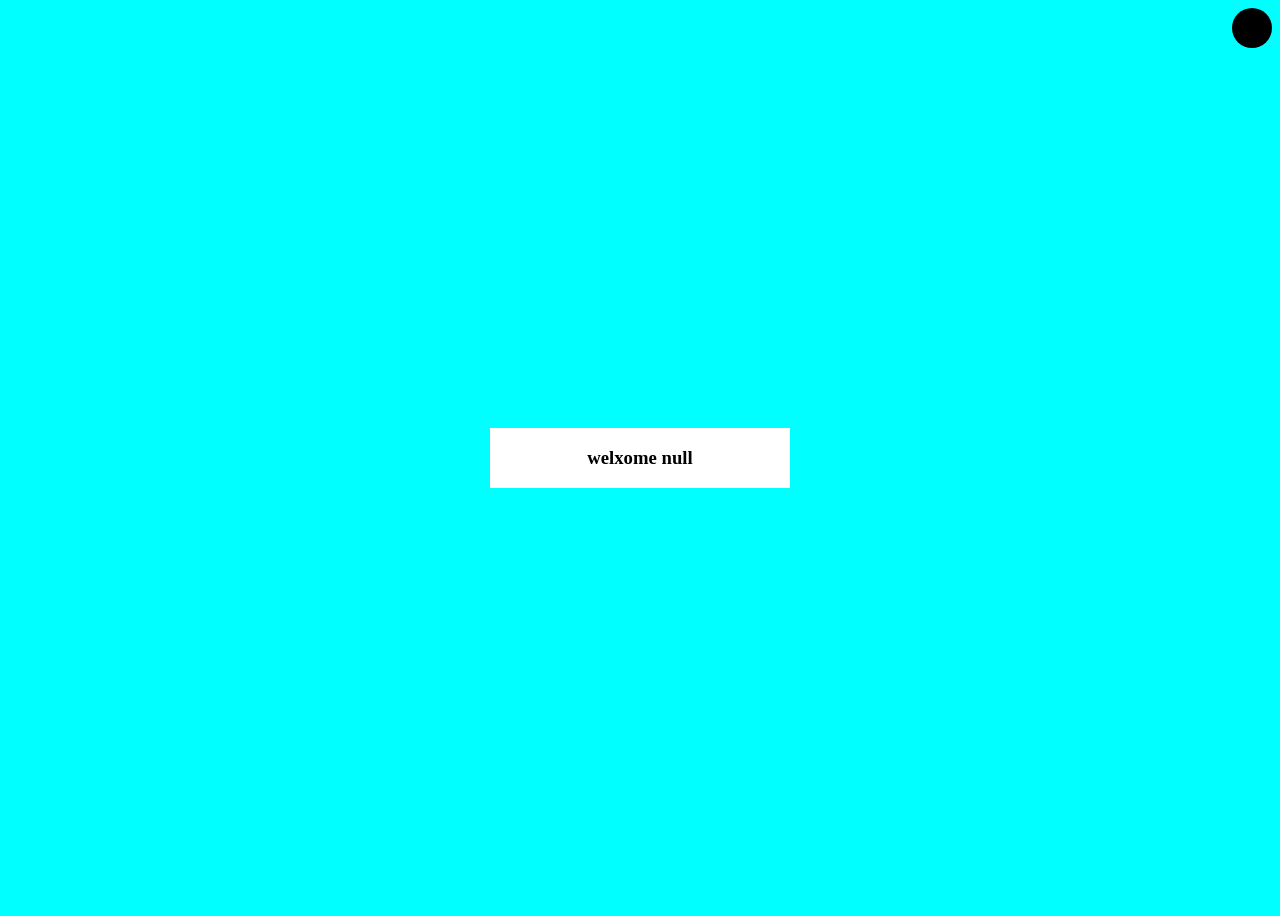
==== home.html @ 52e31b5d "the logIn and singUp page are full functional" ====
<!DOCTYPE html>
<html lang="en">
<head>
    <meta charset="UTF-8">
    <meta name="viewport" content="width=device-width, initial-scale=1.0">
    <title>Document</title>
    <link rel="stylesheet" href="styles/home.css">
</head>
<body>
    <div class="center " id="js-name"></div>
    <div class="round" id="js-circle"></div>


    <script>
        const display = document.getElementById('js-name')
        const circle = document.getElementById('js-circle')

         var user= localStorage.getItem('loggedUser')
         console.log(user)
        display.innerHTML = `<h3> welxome ${user}</h3>`
        circle.innerText = user.split('')[0];
        
    </script>
</body>
</html>
---- styles/home.css ----
body{
    background-color: aqua;
    display: flex;
    justify-content: center;
    align-items: center;
    height: 100vh;
    position: relative;
}
.center{
    background-color: #fff;
    width: 300px;
    text-align: center;


}
.round{
    width: 40px;
    height: 40px;
    border-radius: 50%;
    background-color: black;
    color: #fff;
    display: grid;
    place-items: center;
    position: absolute;
    top: 0;
    right: 0;
}
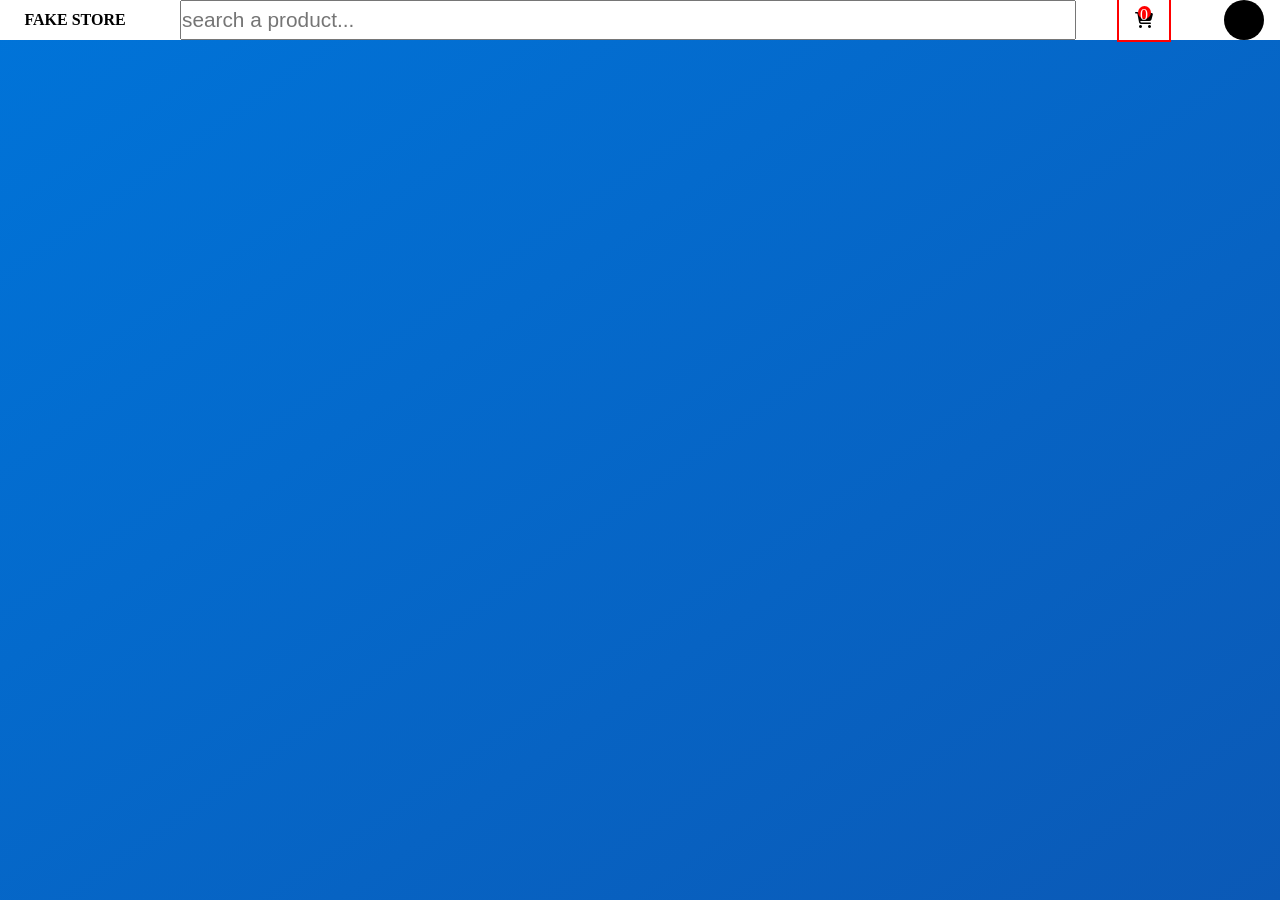
==== commit fa42e2f0: "the home page is connected to the login" ====
--- a/home.html
+++ b/home.html
@@ -2,24 +2,49 @@
 <html lang="en">
 <head>
     <meta charset="UTF-8">
-    <meta name="viewport" content="width=device-width, initial-scale=1.0">
-    <title>Document</title>
+    <meta name="viewport" content="width=device-width, initial-scale=1.0"> 
+    <link rel="stylesheet" href="https://cdnjs.cloudflare.com/ajax/libs/font-awesome/6.5.1/css/all.min.css"
+    integrity="sha512-DTOQO9RWCH3ppGqcWaEA1BIZOC6xxalwEsw9c2QQeAIftl+Vegovlnee1c9QX4TctnWMn13TZye+giMm8e2LwA=="
+    crossorigin="anonymous" referrerpolicy="no-referrer" />
+    <title>Home</title>
     <link rel="stylesheet" href="styles/home.css">
 </head>
 <body>
-    <div class="center " id="js-name"></div>
-    <div class="round" id="js-circle"></div>
+    <!-- <div class="center " id="js-name"></div> -->
+  <!--  <h1>E-commerce Website with Async/Await Syntax</h1>
+    <div id="articles-list"></div> -->
+    <!-- <button onclick="addTo()"></button> -->
+   <header>
+    <nav class="nav flex">
+        <div class="logo">FAKE STORE</div>
+        <input type="text" placeholder="search a product..." class="search-Button">
+        <li class="cart">
+            <i class="fa-solid fa-cart-shopping"></i>
+            <p id="addToCart">0</p>
+        </li>
+         <div class="round" id="js-circle"></div>
+         
+    </nav>
+   </header>
+   <main>
+    <div id="articles-list" class="articles-container"></div>
+   </main>
+
+
 
 
     <script>
-        const display = document.getElementById('js-name')
+        // const display = document.getElementById('js-name');
         const circle = document.getElementById('js-circle')
 
          var user= localStorage.getItem('loggedUser')
-         console.log(user)
-        display.innerHTML = `<h3> welxome ${user}</h3>`
+        //  console.log(user)
+        // display.innerHTML = `<h3> welxome ${user}</h3>`
         circle.innerText = user.split('')[0];
         
+      
+        
     </script>
+    <script src="script/home.js"></script>
 </body>
 </html>
--- a/styles/home.css
+++ b/styles/home.css
@@ -1,10 +1,60 @@
+*{
+    box-sizing: border-box;
+    margin: 0;
+    padding: 0;
+}
+.flex{
+    display: flex;
+}
+.logo{
+    width: 150px;
+    height: 40px;
+    /* background-color: black; */
+    margin-right: 30px;
+    display: grid;
+    place-items: center;
+    font-weight: 800;
+
+}
+.search-Button{
+    width: 70%;
+    /* margin: auto; */
+    /* margin-right: ; */
+    height: 100%;
+    font-size: 1.3rem;
+    /* align-content: stretch; */
+}
+.cart{
+    outline: 2px solid red;
+    margin-left: 43px;
+    display: grid;
+    place-items: center;
+    position: relative;
+    width: 50px;
+}
+.cart p{
+    position: absolute;
+    width: 13px;
+    height: 13px;
+    border-radius: 50%;
+    top: 0.4rem;
+    background-color: red;
+    display: grid;
+    place-items: center;
+    color: #fff;
+}
 body{
-    background-color: aqua;
-    display: flex;
+    background: linear-gradient(to bottom right, #0074D9,#0B59B6);
+    /* display: flex;
     justify-content: center;
-    align-items: center;
+    align-items: center; */
     height: 100vh;
     position: relative;
+}
+.nav{
+    width: 100%;
+    background-color: #fff;
+    height: 40px;
 }
 .center{
     background-color: #fff;
@@ -23,5 +73,33 @@
     place-items: center;
     position: absolute;
     top: 0;
-    right: 0;
+    right: 1rem;
+}
+.articles-container{
+    width: 90%;
+    /* background-color: ; */
+    margin-top: 2rem;
+    margin: auto;
+    display: grid;
+    gap: 2rem;
+    grid-template-columns: repeat(auto-fill , minmax(250px,1fr));
+}
+.articles-container div{
+    overflow: hidden;
+}
+.articles-container img{
+    width: 100%;
+    height: 70%;
+    border-radius: 5px;
+    transition: .3s;
+}
+.articles-container img:hover{
+    transform: scale(1.04);
+}
+
+.articles-container button{
+    background: linear-gradient(to bottom left, #776CE2,#55BAD6,#AA45E7,#C538EB);
+    width: 70%;
+    padding: 8px;
+    border-radius: 8px;
 }
